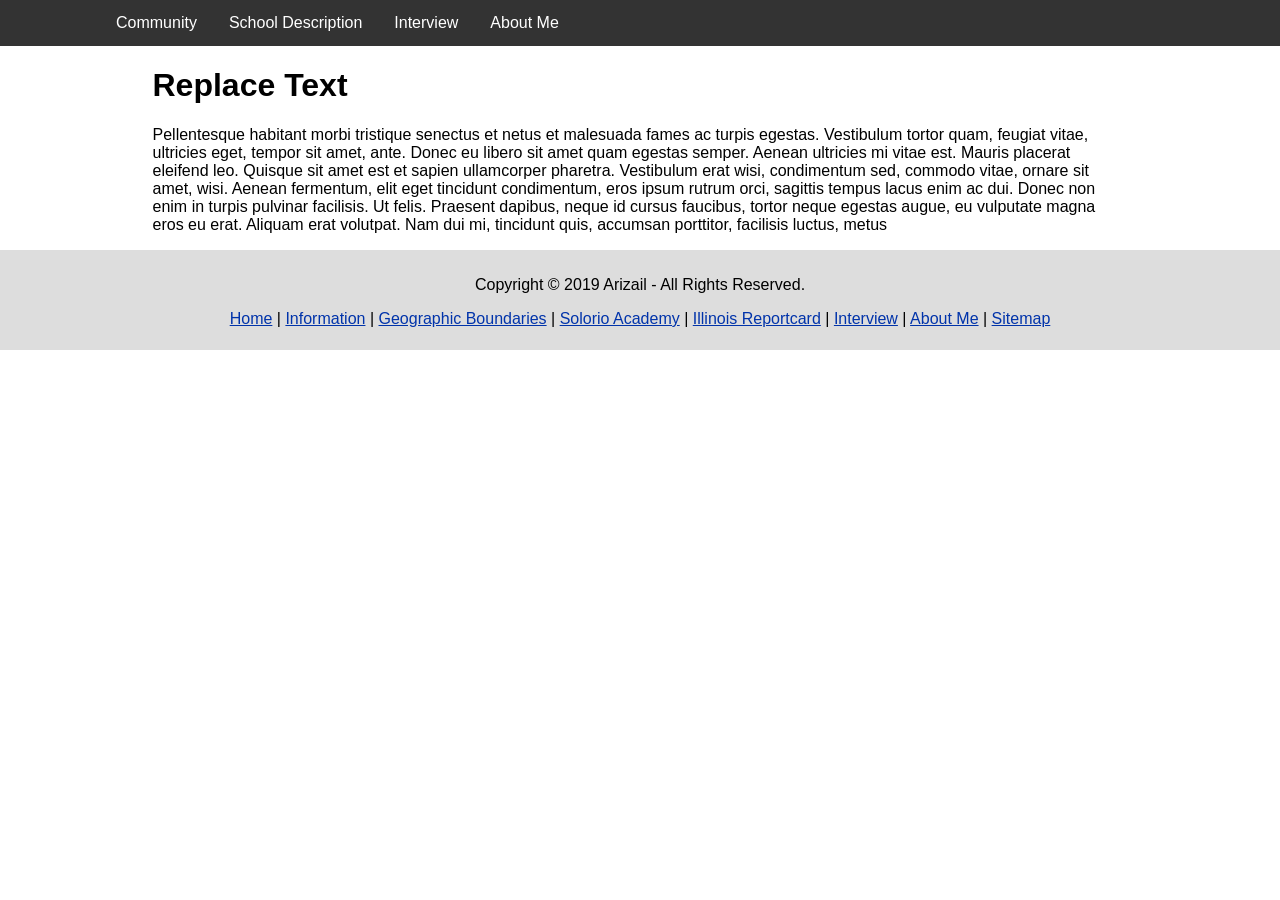
==== About_Me.html @ aae4ad29 "Update" ====
<!DOCTYPE html PUBLIC "-//W3C//DTD XHTML 1.0 Transitional//EN" "http://www.w3.org/TR/xhtml1/DTD/xhtml1-transitional.dtd">
<html xmlns="http://www.w3.org/1999/xhtml" xml:lang="en" lang="en">
<head>
<title>Arizail | Home</title>
<link href="css/styles.css" rel="stylesheet"/>
<meta http-equiv="Content-Type" content="text/html; charset=utf-8"/> 
</head>



<body> <!--WHAT YOU SEE-->
	
	<div class="nav"> <!--NAVIGATION-->

        <div class="dropdown"> <!--START OF COMMUNITY-->
			<button class="dropbtn">Community</button>
				<div class="dropdown-content">
			  		<a href="Information.html">Information</a>
			  		<a href="Geographic_Boundaries.html">Geographic Boundaries</a>
				</div>
		</div> <!--END OF COMMUNITY-->

		<div class="dropdown"> <!--START OF SchoolDescription-->
			<button class="dropbtn">School Description</button>
				<div class="dropdown-content">
			  		<a href="https://www.solorioacademy.org/">School Website</a>
			  		<a href="https://www.illinoisreportcard.com/School.aspx?schoolid=150162990250859">Illinois Reportcard</a>
		
				</div> <!--END OF SchoolDescription-->
		</div>  
		<a href="Interview.html">Interview</a>
		<a href="About_Me.html">About Me</a>
  		</div> <!--END OF NAVIGATION-->
	
	<div class="page">
	
	<div class="content">
		<h1>Replace Text</h1>
		<p>Pellentesque habitant morbi tristique senectus et netus et malesuada fames ac turpis egestas. Vestibulum tortor quam, feugiat vitae, ultricies eget, tempor sit amet, ante. Donec eu libero sit amet quam egestas semper. Aenean ultricies mi vitae est. Mauris placerat eleifend leo. Quisque sit amet est et sapien ullamcorper pharetra. Vestibulum erat wisi, condimentum sed, commodo vitae, ornare sit amet, wisi. Aenean fermentum, elit eget tincidunt condimentum, eros ipsum rutrum orci, sagittis tempus lacus enim ac dui. Donec non enim in turpis pulvinar facilisis. Ut felis. Praesent dapibus, neque id cursus faucibus, tortor neque egestas augue, eu vulputate magna eros eu erat. Aliquam erat volutpat. Nam dui mi, tincidunt quis, accumsan porttitor, facilisis luctus, metus</p>

	</div>
	</div>
	<div class="footer">
	<p>Copyright © 2019 Arizail - All Rights Reserved.</p>
	<p>
		<a href="index.html">Home</a> |
		<a href="Information.html">Information</a> |
		<a href="Geographic_Boundaries.html">Geographic Boundaries</a> |
		<a href="https://www.solorioacademy.org/">Solorio Academy</a> |
		<a href="https://www.illinoisreportcard.com/School.aspx?schoolid=150162990250859">Illinois Reportcard</a> |
		<a href="Interview.html">Interview</a> |
		<a href="About_Me.html">About Me</a> |
		<a href="sitemap.html">Sitemap</a> 

	</p>


</body>
</html>
---- css/styles.css ----
.page 
{
	width:975px;
	background-color: white ;
	margin-left: auto;
	margin-right: auto;
}
body
{
	background-color: white;
  	/*background-image: linear-gradient(to bottom right, #00ffff, #cc00ff);*/
  	height: 100%;
    margin: 0;
	font-family: Arial, Helvetica, sans-serif;
    color: black;
}


.footer
{
	/* position: fixed;*/
	bottom: 0;
	height: 40px;
	background-color: #dddddd;
	width: 100%;
	text-align: center;
	height: 90px;
	padding-top: 10px;
}
.footer a
{
	color:#0033aa;
}

.nav
{
	overflow: hidden;
	background-color: #333;
	padding-left: 100px;
}

.nav a
{
	float: left;
    font-size: 16px;
    color: white;
    text-align: center;
    padding: 14px 16px;
    text-decoration: none;
}

.dropdown 
{
	float: left;
	overflow: hidden;
}
  
  .dropdown .dropbtn {
	font-size: 16px;  
	border: none;
	outline: none;
	color: white;
	padding: 14px 16px;
	background-color: inherit;
	font-family: inherit;
	margin: 0;
  }
  
  .navbar a:hover, .dropdown:hover .dropbtn {
	background-color: red;
  }
  
  .dropdown-content {
	display: none;
	position: absolute;
	background-color: #f9f9f9;
	min-width: 160px;
	box-shadow: 0px 8px 16px 0px rgba(0,0,0,0.2);
	z-index: 1;
  }
  
  .dropdown-content a {
	float: none;
	color: black;
	padding: 12px 16px;
	text-decoration: none;
	display: block;
	text-align: left;
  }
  
  .dropdown-content a:hover {
	background-color: #ddd;
  }
  
  .dropdown:hover .dropdown-content {
	display: block;
  }
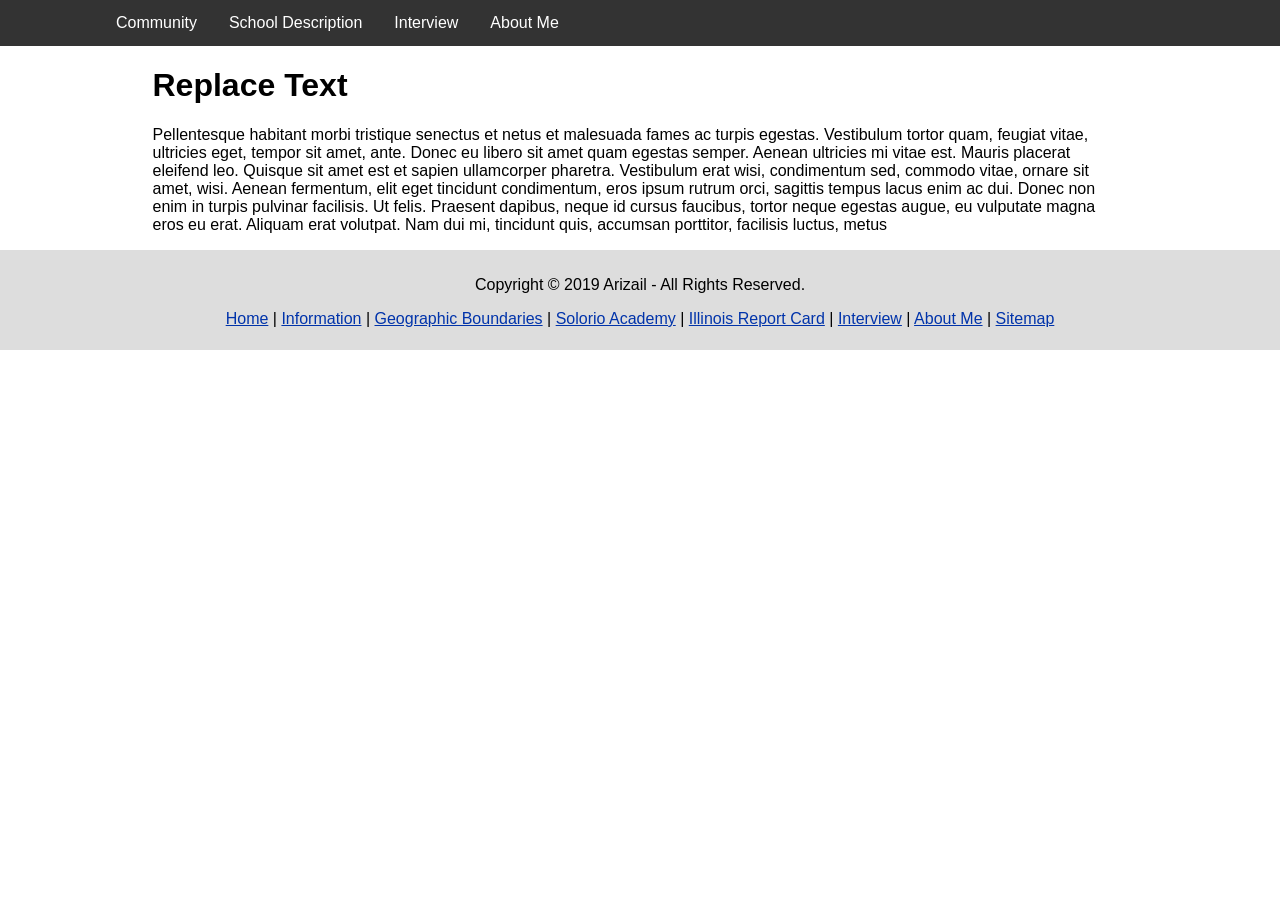
==== commit 78b53451: "sdf" ====
--- a/About_Me.html
+++ b/About_Me.html
@@ -1,7 +1,7 @@
 <!DOCTYPE html PUBLIC "-//W3C//DTD XHTML 1.0 Transitional//EN" "http://www.w3.org/TR/xhtml1/DTD/xhtml1-transitional.dtd">
 <html xmlns="http://www.w3.org/1999/xhtml" xml:lang="en" lang="en">
 <head>
-<title>Arizail | Home</title>
+<title>Jasmine Chacon</title>
 <link href="css/styles.css" rel="stylesheet"/>
 <meta http-equiv="Content-Type" content="text/html; charset=utf-8"/> 
 </head>
@@ -24,7 +24,7 @@
 			<button class="dropbtn">School Description</button>
 				<div class="dropdown-content">
 			  		<a href="https://www.solorioacademy.org/">School Website</a>
-			  		<a href="https://www.illinoisreportcard.com/School.aspx?schoolid=150162990250859">Illinois Reportcard</a>
+			  		<a href="https://www.illinoisreportcard.com/School.aspx?schoolid=150162990250859">Illinois Report Card</a>
 		
 				</div> <!--END OF SchoolDescription-->
 		</div>  
@@ -47,7 +47,7 @@
 		<a href="Information.html">Information</a> |
 		<a href="Geographic_Boundaries.html">Geographic Boundaries</a> |
 		<a href="https://www.solorioacademy.org/">Solorio Academy</a> |
-		<a href="https://www.illinoisreportcard.com/School.aspx?schoolid=150162990250859">Illinois Reportcard</a> |
+		<a href="https://www.illinoisreportcard.com/School.aspx?schoolid=150162990250859">Illinois Report Card</a> |
 		<a href="Interview.html">Interview</a> |
 		<a href="About_Me.html">About Me</a> |
 		<a href="sitemap.html">Sitemap</a> 
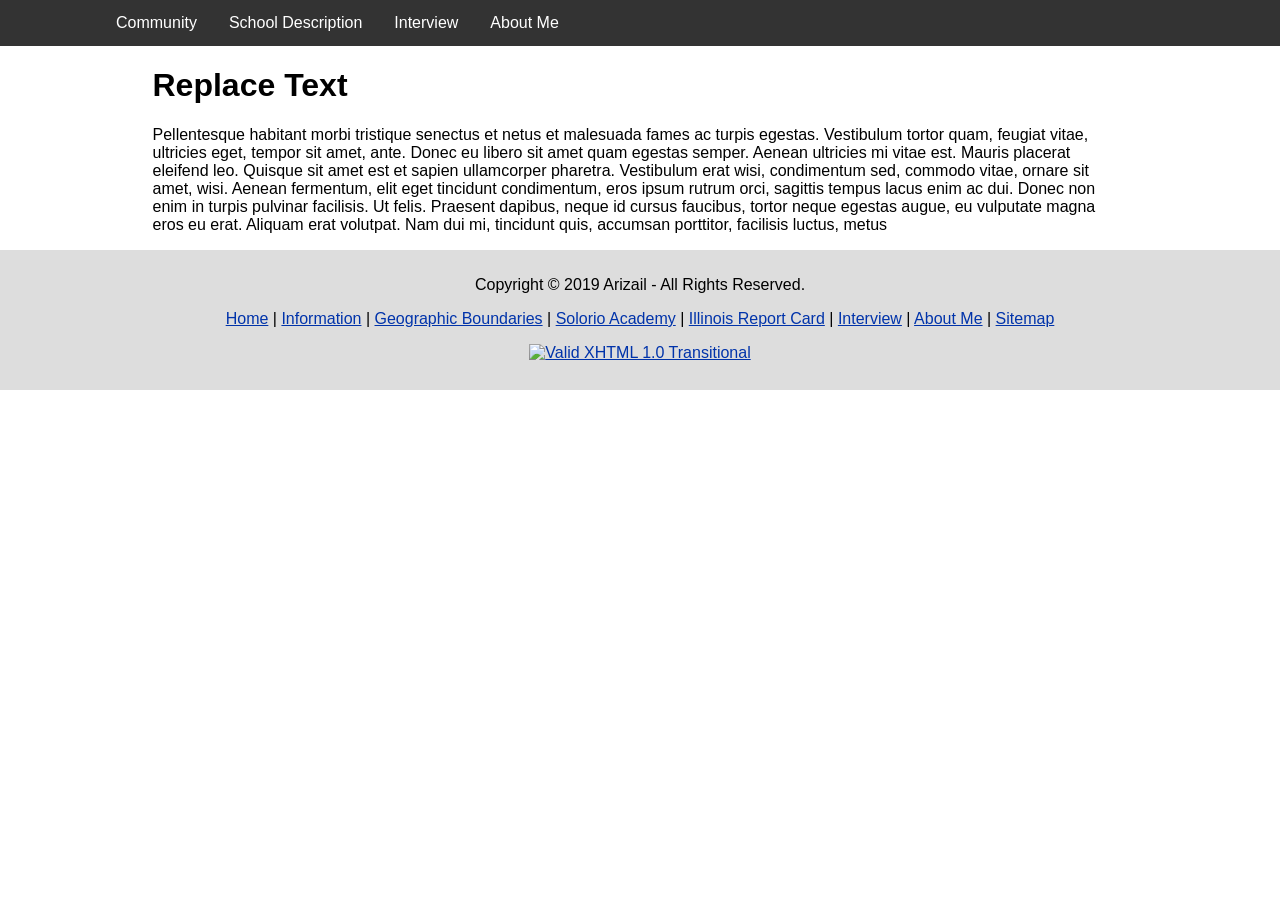
==== commit a1ccf63c: "asf" ====
--- a/About_Me.html
+++ b/About_Me.html
@@ -1,7 +1,7 @@
 <!DOCTYPE html PUBLIC "-//W3C//DTD XHTML 1.0 Transitional//EN" "http://www.w3.org/TR/xhtml1/DTD/xhtml1-transitional.dtd">
 <html xmlns="http://www.w3.org/1999/xhtml" xml:lang="en" lang="en">
 <head>
-<title>Jasmine Chacon</title>
+<title>Jasmine Chacon - About Me</title>
 <link href="css/styles.css" rel="stylesheet"/>
 <meta http-equiv="Content-Type" content="text/html; charset=utf-8"/> 
 </head>
@@ -40,20 +40,22 @@
 
 	</div>
 	</div>
-	<div class="footer">
-	<p>Copyright © 2019 Arizail - All Rights Reserved.</p>
-	<p>
-		<a href="index.html">Home</a> |
-		<a href="Information.html">Information</a> |
-		<a href="Geographic_Boundaries.html">Geographic Boundaries</a> |
-		<a href="https://www.solorioacademy.org/">Solorio Academy</a> |
-		<a href="https://www.illinoisreportcard.com/School.aspx?schoolid=150162990250859">Illinois Report Card</a> |
-		<a href="Interview.html">Interview</a> |
-		<a href="About_Me.html">About Me</a> |
-		<a href="sitemap.html">Sitemap</a> 
-
-	</p>
-
-
+	<div class= "footer">
+		<p>Copyright © 2019 Arizail - All Rights Reserved.</p>
+		<p>
+			<a href="index.html">Home</a> |
+			<a href="Information.html">Information</a> |
+			<a href="Geographic_Boundaries.html">Geographic Boundaries</a> |
+			<a href="https://www.solorioacademy.org/">Solorio Academy</a> |
+			<a href="https://www.illinoisreportcard.com/School.aspx?schoolid=150162990250859">Illinois Report Card</a> |
+			<a href="Interview.html">Interview</a> |
+			<a href="About_Me.html">About Me</a> |
+			<a href="sitemap.html">Sitemap</a> 
+		</p>
+		<p>
+			<a href="http://validator.w3.org/check?uri=referer"><img
+			  src="http://www.w3.org/Icons/valid-xhtml10" alt="Valid XHTML 1.0 Transitional" height="31" width="88" /></a>
+		</p>
+	</div>
 </body>
 </html>
--- a/css/styles.css
+++ b/css/styles.css
@@ -20,11 +20,10 @@
 {
 	/* position: fixed;*/
 	bottom: 0;
-	height: 40px;
 	background-color: #dddddd;
 	width: 100%;
 	text-align: center;
-	height: 90px;
+	height: 130px;
 	padding-top: 10px;
 }
 .footer a
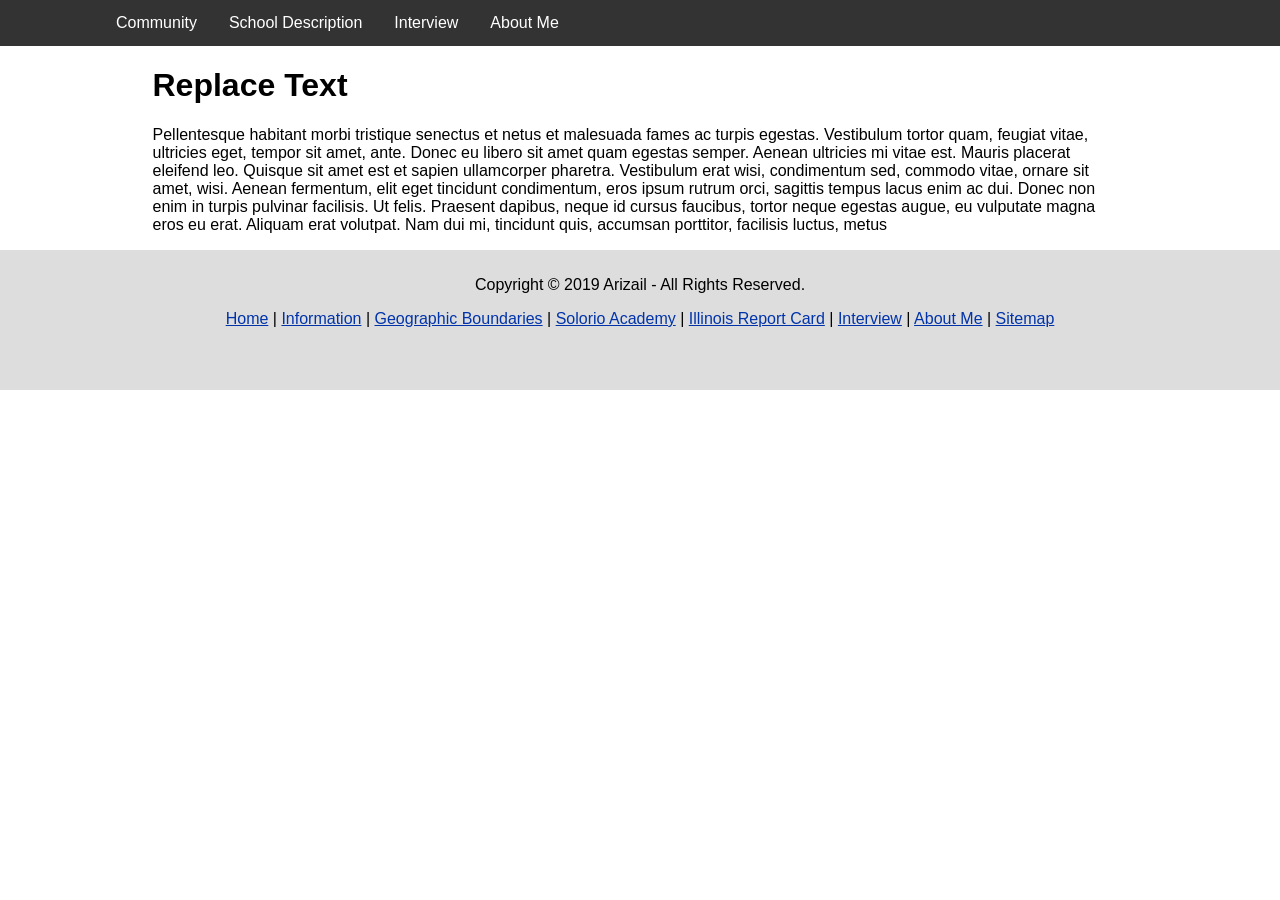
==== commit fa0df445: "noChecker" ====
--- a/About_Me.html
+++ b/About_Me.html
@@ -52,10 +52,7 @@
 			<a href="About_Me.html">About Me</a> |
 			<a href="sitemap.html">Sitemap</a> 
 		</p>
-		<p>
-			<a href="http://validator.w3.org/check?uri=referer"><img
-			  src="http://www.w3.org/Icons/valid-xhtml10" alt="Valid XHTML 1.0 Transitional" height="31" width="88" /></a>
-		</p>
+		
 	</div>
 </body>
 </html>
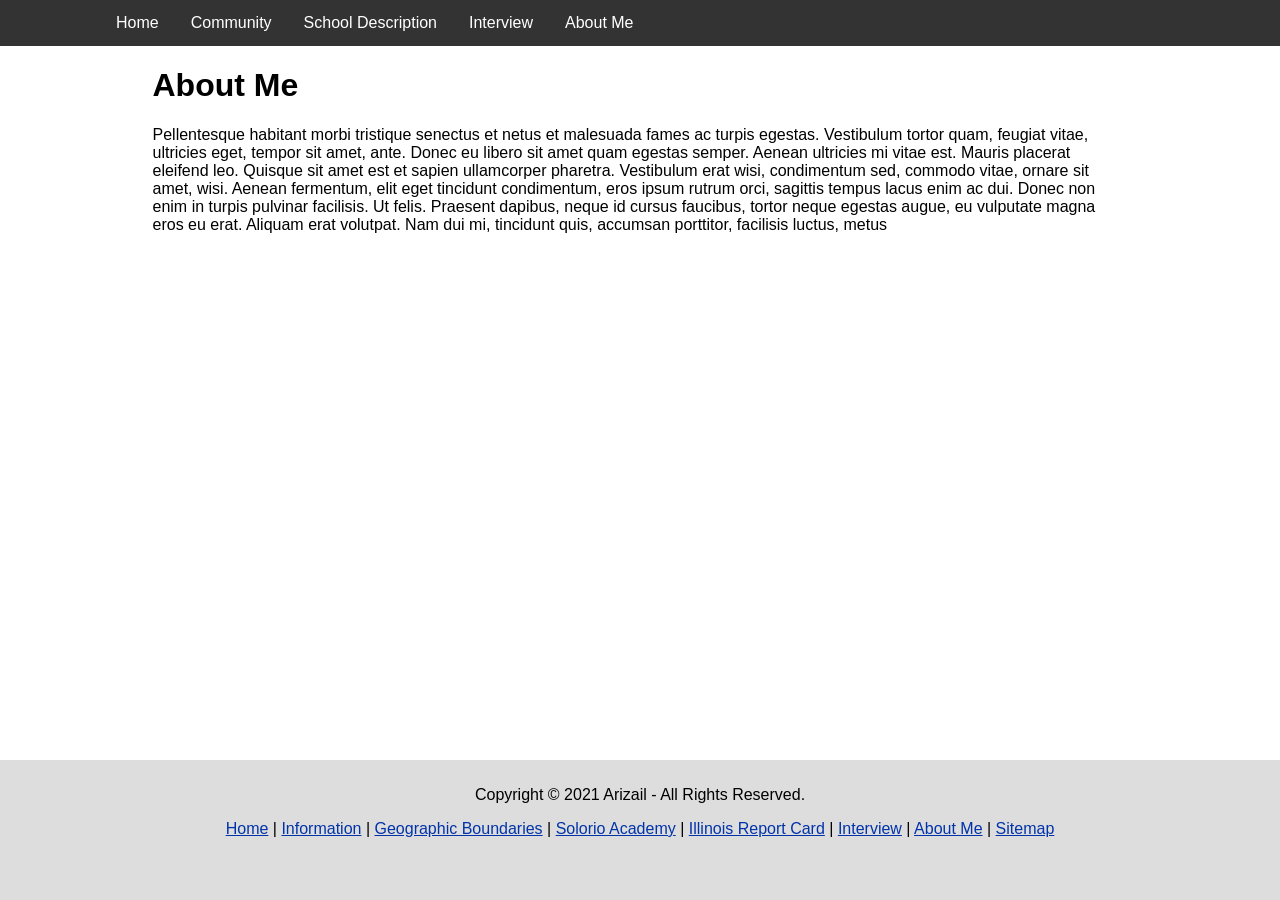
==== commit e387aeef: "Updates" ====
--- a/About_Me.html
+++ b/About_Me.html
@@ -12,6 +12,7 @@
 	
 	<div class="nav"> <!--NAVIGATION-->
 
+		<a href="index.html">Home</a>
         <div class="dropdown"> <!--START OF COMMUNITY-->
 			<button class="dropbtn">Community</button>
 				<div class="dropdown-content">
@@ -35,13 +36,13 @@
 	<div class="page">
 	
 	<div class="content">
-		<h1>Replace Text</h1>
+		<h1>About Me</h1>
 		<p>Pellentesque habitant morbi tristique senectus et netus et malesuada fames ac turpis egestas. Vestibulum tortor quam, feugiat vitae, ultricies eget, tempor sit amet, ante. Donec eu libero sit amet quam egestas semper. Aenean ultricies mi vitae est. Mauris placerat eleifend leo. Quisque sit amet est et sapien ullamcorper pharetra. Vestibulum erat wisi, condimentum sed, commodo vitae, ornare sit amet, wisi. Aenean fermentum, elit eget tincidunt condimentum, eros ipsum rutrum orci, sagittis tempus lacus enim ac dui. Donec non enim in turpis pulvinar facilisis. Ut felis. Praesent dapibus, neque id cursus faucibus, tortor neque egestas augue, eu vulputate magna eros eu erat. Aliquam erat volutpat. Nam dui mi, tincidunt quis, accumsan porttitor, facilisis luctus, metus</p>
 
 	</div>
 	</div>
 	<div class= "footer">
-		<p>Copyright © 2019 Arizail - All Rights Reserved.</p>
+		<p>Copyright © 2021 Arizail - All Rights Reserved.</p>
 		<p>
 			<a href="index.html">Home</a> |
 			<a href="Information.html">Information</a> |
--- a/css/styles.css
+++ b/css/styles.css
@@ -13,22 +13,6 @@
     margin: 0;
 	font-family: Arial, Helvetica, sans-serif;
     color: black;
-}
-
-
-.footer
-{
-	/* position: fixed;*/
-	bottom: 0;
-	background-color: #dddddd;
-	width: 100%;
-	text-align: center;
-	height: 130px;
-	padding-top: 10px;
-}
-.footer a
-{
-	color:#0033aa;
 }
 
 .nav
@@ -54,7 +38,8 @@
 	overflow: hidden;
 }
   
-  .dropdown .dropbtn {
+.dropdown .dropbtn 
+{
 	font-size: 16px;  
 	border: none;
 	outline: none;
@@ -63,34 +48,65 @@
 	background-color: inherit;
 	font-family: inherit;
 	margin: 0;
-  }
+}
   
-  .navbar a:hover, .dropdown:hover .dropbtn {
-	background-color: red;
-  }
+.nav a:hover, .dropdown:hover .dropbtn 
+{
+	background-color: white;
+	color: black;
+}
   
-  .dropdown-content {
+.dropdown-content 
+{
 	display: none;
 	position: absolute;
 	background-color: #f9f9f9;
 	min-width: 160px;
 	box-shadow: 0px 8px 16px 0px rgba(0,0,0,0.2);
 	z-index: 1;
-  }
+}
   
-  .dropdown-content a {
+.dropdown-content a 
+{
 	float: none;
 	color: black;
 	padding: 12px 16px;
 	text-decoration: none;
 	display: block;
 	text-align: left;
-  }
+}
   
-  .dropdown-content a:hover {
+.dropdown-content a:hover 
+{
 	background-color: #ddd;
-  }
+}
   
-  .dropdown:hover .dropdown-content {
+.dropdown:hover .dropdown-content 
+{
 	display: block;
-  }+}
+
+.footer
+{
+	position: absolute;
+	bottom: 0;
+	background-color: #dddddd;
+	width: 100%;
+	text-align: center;
+	height: 130px;
+	padding-top: 10px;
+}
+.footer a
+{
+	color:#0033aa;
+}
+
+.content a
+{
+	font-size: 20px;
+}
+
+.content li
+{
+	margin-bottom: 20px;
+}
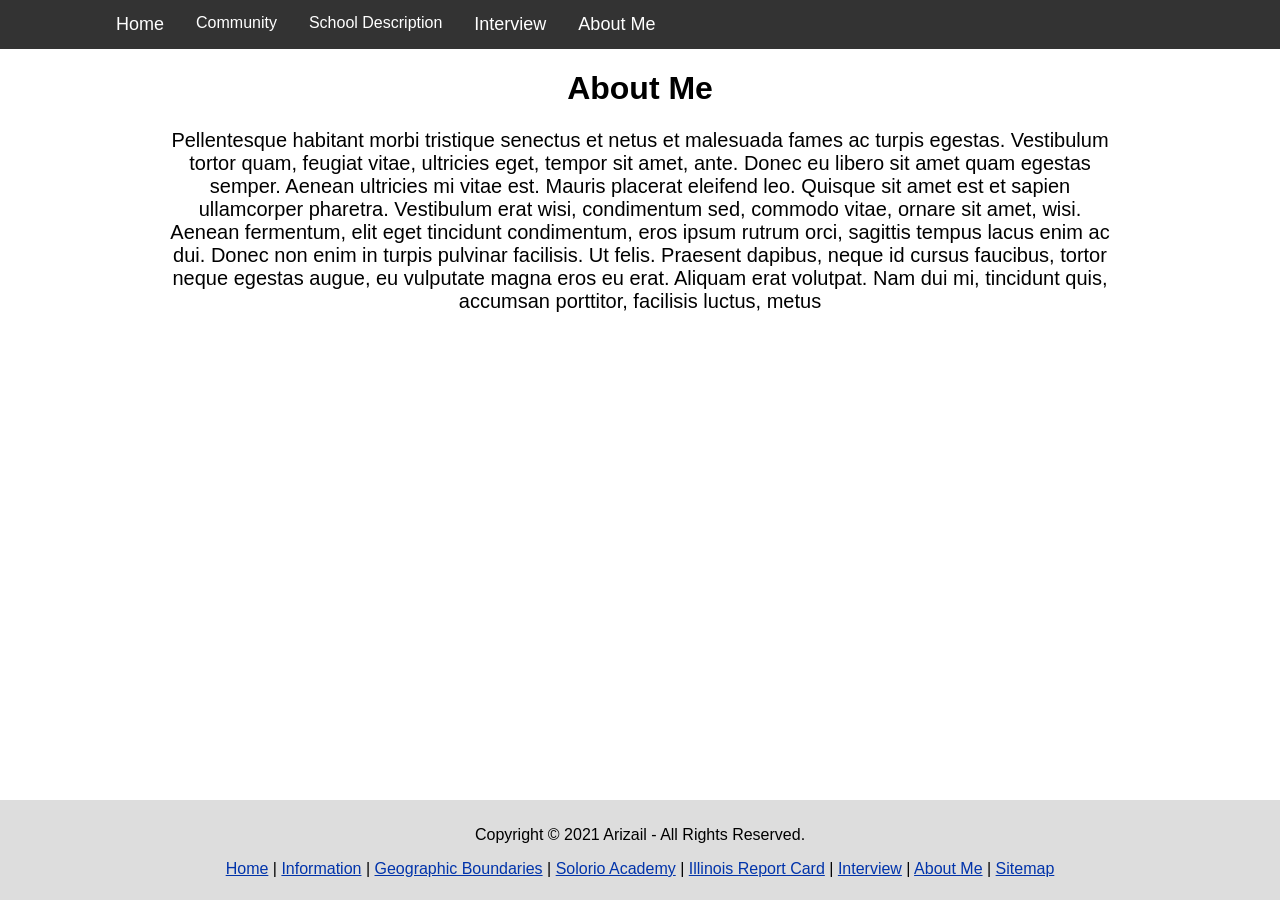
==== commit 29ddae6c: "Google" ====
--- a/About_Me.html
+++ b/About_Me.html
@@ -1,7 +1,7 @@
 <!DOCTYPE html PUBLIC "-//W3C//DTD XHTML 1.0 Transitional//EN" "http://www.w3.org/TR/xhtml1/DTD/xhtml1-transitional.dtd">
 <html xmlns="http://www.w3.org/1999/xhtml" xml:lang="en" lang="en">
 <head>
-<title>Jasmine Chacon - About Me</title>
+<title>Solorio Academy HS - About Me</title>
 <link href="css/styles.css" rel="stylesheet"/>
 <meta http-equiv="Content-Type" content="text/html; charset=utf-8"/> 
 </head>
--- a/css/styles.css
+++ b/css/styles.css
@@ -25,7 +25,7 @@
 .nav a
 {
 	float: left;
-    font-size: 16px;
+    font-size: 18px;
     color: white;
     text-align: center;
     padding: 14px 16px;
@@ -93,7 +93,7 @@
 	background-color: #dddddd;
 	width: 100%;
 	text-align: center;
-	height: 130px;
+	height: 90px;
 	padding-top: 10px;
 }
 .footer a
@@ -109,4 +109,39 @@
 .content li
 {
 	margin-bottom: 20px;
+}
+
+.content p
+{
+	margin: 10px;
+	text-align: center;
+	font-size: 20px;
+}
+
+img
+{
+	margin: 10px;
+}
+
+.images img
+{
+	margin-left: auto; 
+	margin-right: auto; 
+	display: block;	
+	margin-bottom: 20px;
+}
+
+.content h2
+{
+	margin-top: 50px;
+	text-align: center;
+}
+
+.homeText
+{
+	height: 500px;
+}
+h1
+{
+	text-align: center;
 }
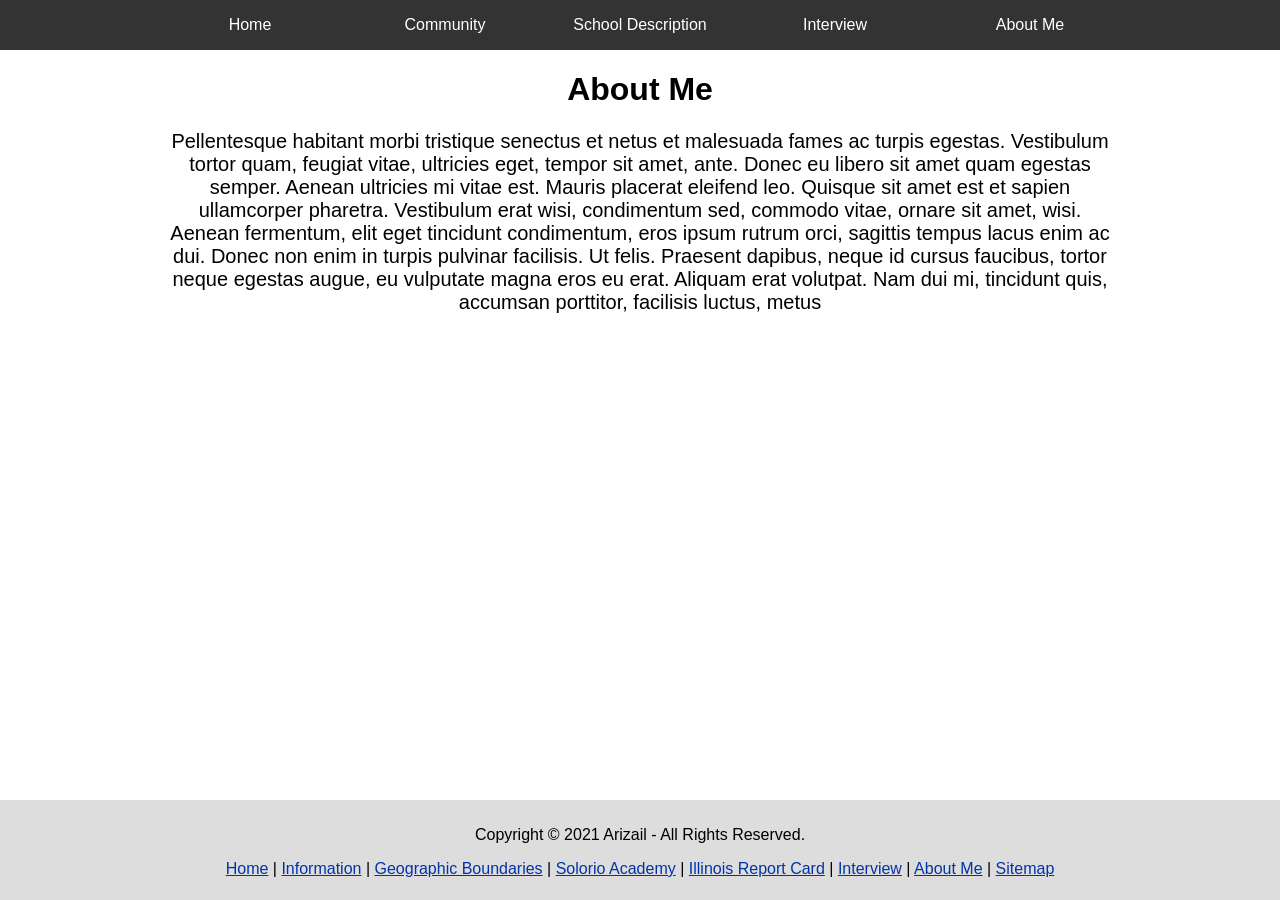
==== commit 44335769: "asd" ====
--- a/About_Me.html
+++ b/About_Me.html
@@ -10,29 +10,29 @@
 
 <body> <!--WHAT YOU SEE-->
 	
-	<div class="nav"> <!--NAVIGATION-->
-
-		<a href="index.html">Home</a>
-        <div class="dropdown"> <!--START OF COMMUNITY-->
-			<button class="dropbtn">Community</button>
-				<div class="dropdown-content">
-			  		<a href="Information.html">Information</a>
-			  		<a href="Geographic_Boundaries.html">Geographic Boundaries</a>
-				</div>
-		</div> <!--END OF COMMUNITY-->
-
-		<div class="dropdown"> <!--START OF SchoolDescription-->
-			<button class="dropbtn">School Description</button>
-				<div class="dropdown-content">
-			  		<a href="https://www.solorioacademy.org/">School Website</a>
-			  		<a href="https://www.illinoisreportcard.com/School.aspx?schoolid=150162990250859">Illinois Report Card</a>
-		
-				</div> <!--END OF SchoolDescription-->
-		</div>  
-		<a href="Interview.html">Interview</a>
-		<a href="About_Me.html">About Me</a>
-  		</div> <!--END OF NAVIGATION-->
+	<div class="bNav">
+		<div class="nav"> <!--NAVIGATION-->
+			<a href="index.html">Home</a>
+			<div class="dropdown"> <!--START OF COMMUNITY-->
+				<button class="dropbtn">Community</button>
+					<div class="dropdown-content">
+						  <a href="Information.html">Information</a>
+						  <a href="Geographic_Boundaries.html">Geographic Boundaries</a>
+					</div>
+			</div> <!--END OF COMMUNITY-->
 	
+			<div class="dropdown"> <!--START OF SchoolDescription-->
+				<button class="dropbtn">School Description</button>
+					<div class="dropdown-content">
+						  <a href="https://www.solorioacademy.org/">School Website</a>
+						  <a href="https://www.illinoisreportcard.com/School.aspx?schoolid=150162990250859">Illinois Report Card</a>
+			
+					</div> <!--END OF SchoolDescription-->
+			</div>  
+			<a href="Interview.html">Interview</a>
+			<a href="About_Me.html">About Me</a>
+		  </div> <!--END OF NAVIGATION-->
+		</div>
 	<div class="page">
 	
 	<div class="content">
--- a/css/styles.css
+++ b/css/styles.css
@@ -15,21 +15,33 @@
     color: black;
 }
 
+.bNav
+{
+width: 100%;
+background-color:#333;
+}
 .nav
 {
+	
 	overflow: hidden;
 	background-color: #333;
-	padding-left: 100px;
+	width: 975px;
+	margin-left: auto;
+	margin-right: auto;
+	height: 50px;
+	
 }
 
 .nav a
 {
 	float: left;
-    font-size: 18px;
+    font-size: 16px;
     color: white;
     text-align: center;
-    padding: 14px 16px;
     text-decoration: none;
+	width: 195px;
+	height: 34px;	
+	padding-top: 16px;
 }
 
 .dropdown 
@@ -44,10 +56,11 @@
 	border: none;
 	outline: none;
 	color: white;
-	padding: 14px 16px;
+	padding: 16px ;
 	background-color: inherit;
 	font-family: inherit;
 	margin: 0;
+	width: 195px;
 }
   
 .nav a:hover, .dropdown:hover .dropbtn 
